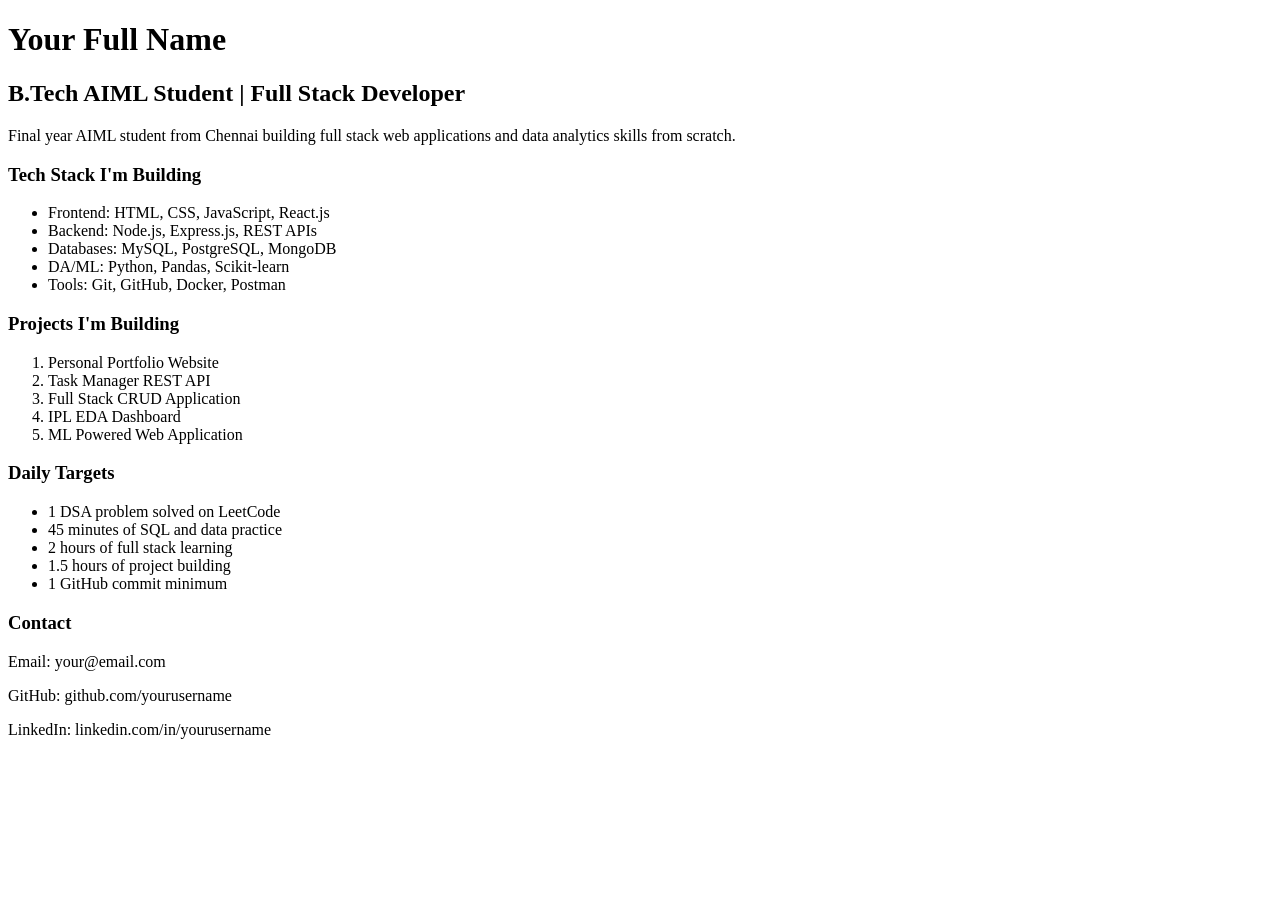
==== html-learning/index.html @ f54046cf "Day 2 html intro" ====
<!DOCTYPE html>
<html lang="en">
  <head>
    <meta charset="UTF-8" />
    <meta name="viewport" content="width=device-width, initial-scale=1.0" />
    <title>Your Name — AIML Developer</title>
  </head>
  <body>

    <h1>Your Full Name</h1>
    <h2>B.Tech AIML Student | Full Stack Developer</h2>

    <p>
      Final year AIML student from Chennai building full stack 
      web applications and data analytics skills from scratch.
    </p>

    <h3>Tech Stack I'm Building</h3>
    <ul>
      <li>Frontend: HTML, CSS, JavaScript, React.js</li>
      <li>Backend: Node.js, Express.js, REST APIs</li>
      <li>Databases: MySQL, PostgreSQL, MongoDB</li>
      <li>DA/ML: Python, Pandas, Scikit-learn</li>
      <li>Tools: Git, GitHub, Docker, Postman</li>
    </ul>

    <h3>Projects I'm Building</h3>
    <ol>
      <li>Personal Portfolio Website</li>
      <li>Task Manager REST API</li>
      <li>Full Stack CRUD Application</li>
      <li>IPL EDA Dashboard</li>
      <li>ML Powered Web Application</li>
    </ol>

    <h3>Daily Targets</h3>
    <ul>
      <li>1 DSA problem solved on LeetCode</li>
      <li>45 minutes of SQL and data practice</li>
      <li>2 hours of full stack learning</li>
      <li>1.5 hours of project building</li>
      <li>1 GitHub commit minimum</li>
    </ul>

    <h3>Contact</h3>
    <p>Email: your@email.com</p>
    <p>GitHub: github.com/yourusername</p>
    <p>LinkedIn: linkedin.com/in/yourusername</p>

  </body>
</html>
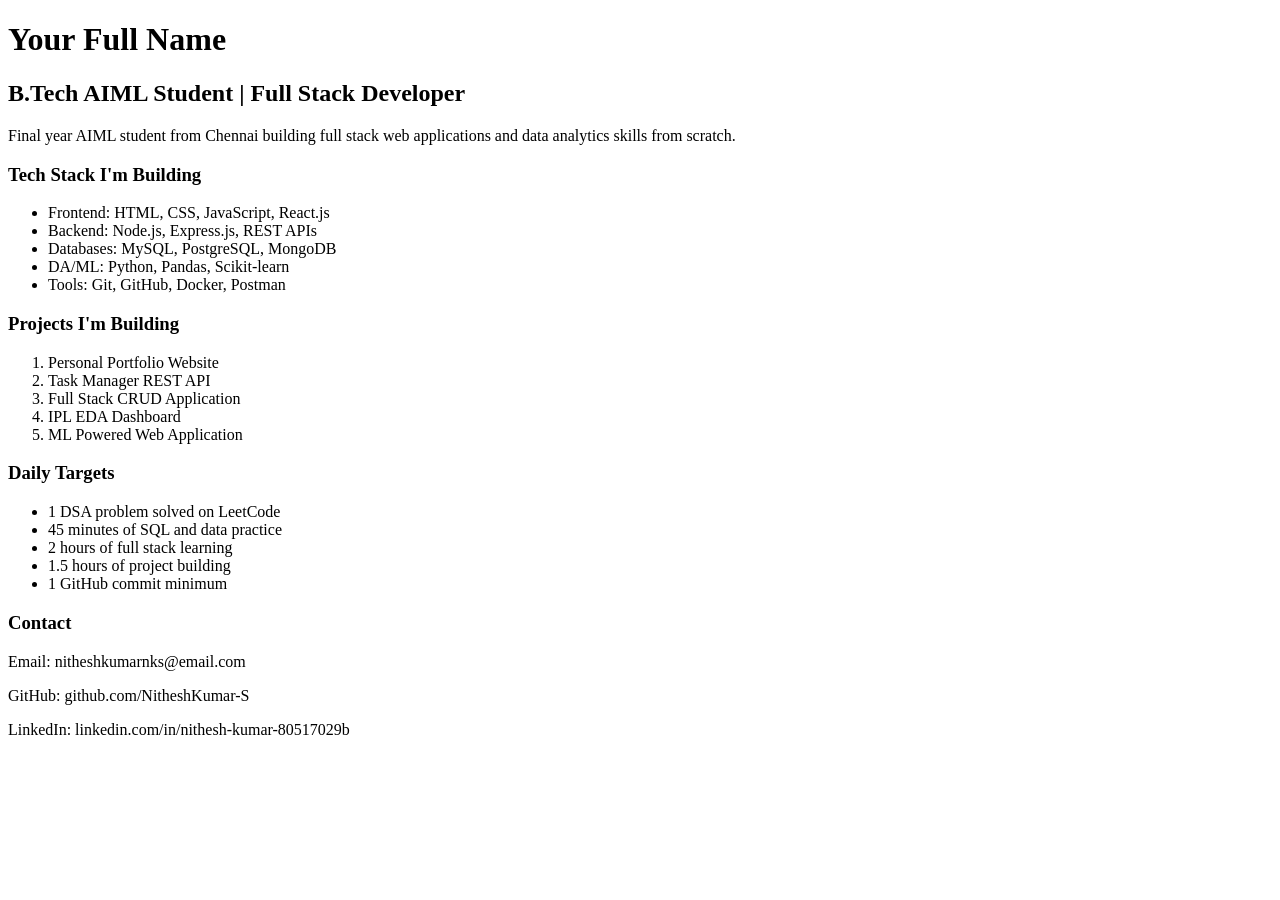
==== commit 0ad52138: "Day 3: Professional CSS styling — flexbox, variables, hover effects" ====
--- a/html-learning/index.html
+++ b/html-learning/index.html
@@ -43,9 +43,9 @@
     </ul>
 
     <h3>Contact</h3>
-    <p>Email: your@email.com</p>
-    <p>GitHub: github.com/yourusername</p>
-    <p>LinkedIn: linkedin.com/in/yourusername</p>
+    <p>Email: nitheshkumarnks@email.com</p>
+    <p>GitHub: github.com/NitheshKumar-S</p>
+    <p>LinkedIn: linkedin.com/in/nithesh-kumar-80517029b</p>
 
   </body>
 </html>
